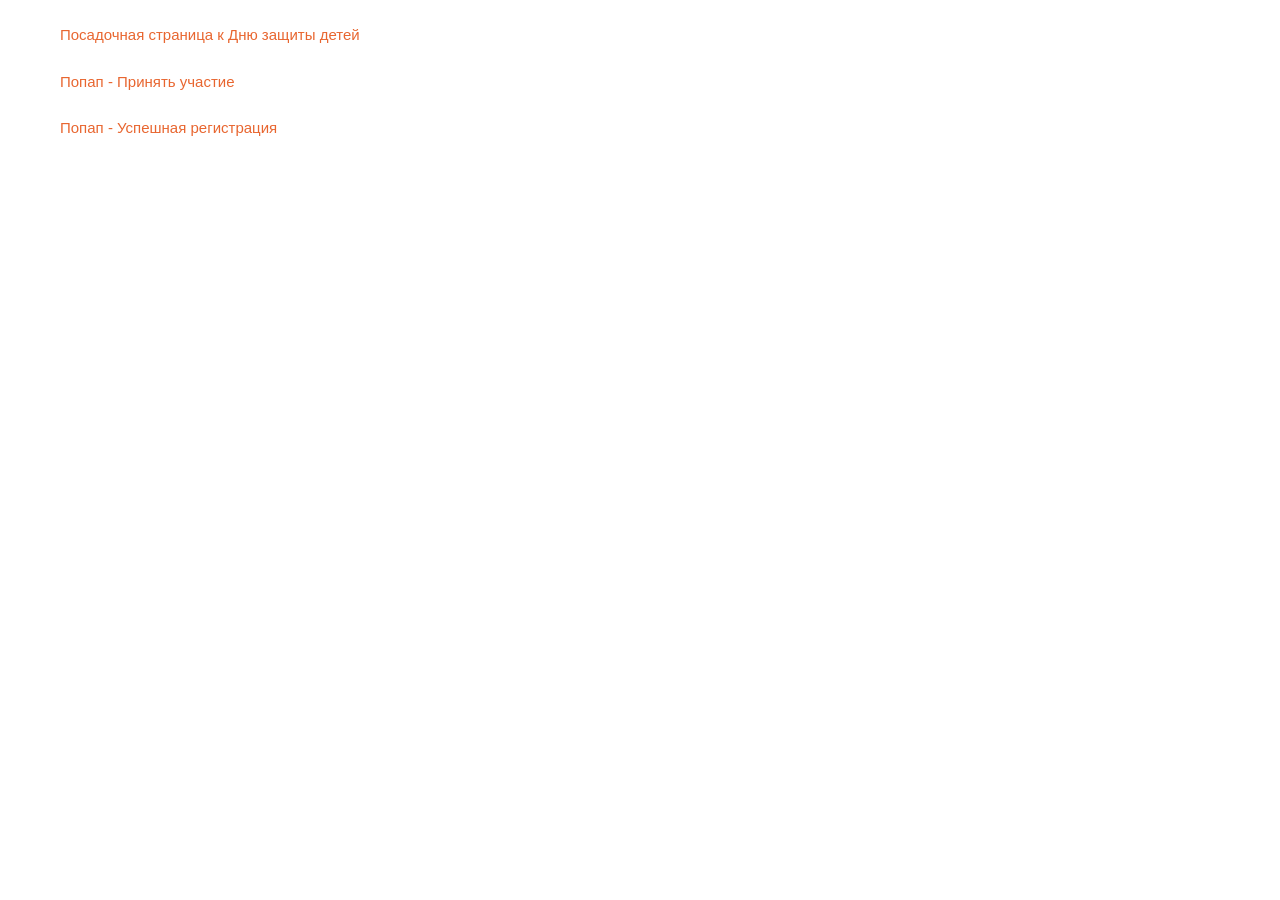
==== index.html @ 4561d0ba "first Посадочная страница к Дню защиты детей" ====
<!DOCTYPE html>
<html lang="ru">
    <head>
        <meta charset="utf-8">
        <title>ПСБ Страхование</title>

        <link rel="stylesheet" href="css/styles.css">

        <link rel="icon" href="favicon.svg" type="image/svg+xml">

        <meta http-equiv="x-ua-compatible" content="ie=edge">
        <meta name="viewport" content="width=device-width">
    </head>

    <body>

        <!-- wrapper -->
        <div class="wrapper">

            <!-- wrapper inner -->
            <div class="wrapper-inner">

                <!-- container -->
                <div class="container">

                    <p><a href="01-index.html">Посадочная страница к Дню защиты детей</a></p>
                    <p><a href="windows/participate.html"class="window-link">Попап - Принять участие</a></p>
                    <p><a href="windows/success.html"class="window-link">Попап - Успешная регистрация</a></p>

                </div>
                <!-- container END -->

            </div>
            <!-- wrapper inner END -->

        </div>
        <!-- wrapper END -->

        <script>
            var pathTemplate = './';
        </script>
        <script src="js/fonts.js"></script>

        <script src="js/jquery-3.4.1.min.js"></script>
        <script src="js/jquery.mask.min.js"></script>
        <script src="js/validation/jquery.validate.min.js"></script>
        <script src="js/validation/messages_ru.js"></script>
        <script src="js/tools.js"></script>

    </body>
</html>
---- css/styles.css ----
*,
*::before,
*::after {outline:none; box-sizing:border-box}

html {min-width:375px; height:100%}

body {min-width:375px; height:100%; margin:0; padding:0; font:500 15px/1.5em Arial, sans-serif; color:#5C5C73; background:#FFFFFF; -webkit-text-size-adjust:100%; -webkit-font-smoothing:antialiased; -moz-osx-font-smoothing:grayscale; overflow-anchor:none}
.fonts-loaded body {font-family:Gilroy, sans-serif}

a {outline:none; color:#E86630; text-decoration:none; transition:color 0.2s}
@media (min-width:1100px) {
    a:hover {color:#EA5614}
}

img {border:none; max-width:100%; height:auto}
iframe {border:none; max-width:100%}

::-ms-clear {display:none}

strong, b {font-weight:600}

p {margin:24px 0; padding:0}

.btn {display:inline-flex; border-radius:4px; background:#E86630; margin:0; padding:0 30px; height:54px; outline:none; overflow:visible; border:none; text-decoration:none; box-sizing:border-box; color:#FFFFFF; align-items:center; justify-content:center; text-transform:uppercase; font:600 11px/1.4em Arial, sans-serif; letter-spacing:0.09em; -webkit-appearance:none; cursor:pointer; transition:background-color 0.2s}
.fonts-loaded .btn {font-family:Gilroy, sans-serif}
@media (min-width:1100px) {
    .btn:hover {background-color:#EA5614; color:#FFFFFF}
}
.btn:disabled {cursor:default; background-color:#F29D79}
@media (min-width:1100px) {
    .btn:disabled:hover {background-color:#F29D79; color:#FFFFFF}
}
.btn.loading {background-image:url(../images/loading.svg); background-repeat:no-repeat; background-position:center}
.btn.loading svg {display:none}

@media (max-width:767px) {
    .btn {display:flex; height:40px}
    .btn.loading {background-size:24px 24px}
}

.btn-blue {background-color:#585892}
@media (min-width:1100px) {
    .btn-blue:hover {background-color:#2C2D84}
}

.form-input {position:relative; margin:20px 0}
.form-input-label {position:absolute; left:15px; top:20px; font-weight:600; font-size:20px; line-height:1.3em; color:#8D8DA6; transition:all 0.2s; z-index:1; pointer-events:none; white-space:nowrap; overflow:hidden; text-overflow:ellipsis; right:15px}
.form-input.focus .form-input-label,
.form-input.full .form-input-label {top:10px; font-size:11px; line-height:1.4em; letter-spacing:0.09em; text-transform:uppercase}
.form-input-label em {color:#BC3F46; font-style:normal}
.form-input input {position:relative; border:1px solid #E2E2E9; font:600 20px/1.3em Arial, sans-serif; color:#3E3E59; vertical-align:top; margin:0; padding:29px 14px 9px 14px; width:100%; height:66px; box-sizing:border-box; outline:none; border-radius:10px; background:#FFFFFF; -webkit-appearance:none; transition:border-color 0.2s}
.fonts-loaded .form-input input {font-family:Gilroy, sans-serif}
.form-input input.error,
.form-input textarea.error {border-color:#BC3F46; color:#BC3F46}
@media (min-width:1100px) {
    .form-input input:hover,
    .form-input textarea:hover {border-color:#EA5614}
}
.form-input input:focus,
.form-input textarea:focus {border-color:#EA5614}
.form-input label.error {display:block; color:#BC3F46; font-size:13px; line-height:18px; letter-spacing:0.02em; margin:5px 0 0 0}
.form-input input:disabled,
.form-input textarea:disabled {background:#F8F8FC; border-color:#E6E6EF; color:#A8A8BF}

@media (max-width:767px) {
    .form-input {margin:10px 0}
    .form-input-label {font-size:15px; line-height:1.3em}
    .form-input.focus .form-input-label,
    .form-input.full .form-input-label {top:12px; font-size:11px; line-height:1.4em}
    .form-input input {position:relative; font-size:15px; line-height:1.3em; padding:30px 14px 11px 14px; height:62px}
}

.form-input input:-webkit-autofill,
.form-input input:-webkit-autofill:active,
.form-input input:-webkit-autofill:focus,
.form-input input:-webkit-autofill:hover {-webkit-text-fill-color:#3E3E59; caret-color:#3E3E59; -webkit-transition:background-color 999999s ease-in-out 0s; transition:background-color 999999s ease-in-out 0s}

.form-input-hint {margin:10px 0 0 0; font-size:13px; line-height:1.4em; color:#8D8DA6}

@media (max-width:767px) {
    .form-input-hint {margin:5px 0 0 0}
}

.form-checkbox {margin:20px 0; user-select:none; display:flex; position:relative}
.form-checkbox label {margin:0; cursor:pointer}
.form-checkbox input {display:none}
.form-checkbox span {display:block; padding:0 0 0 32px; position:relative}
.form-checkbox span::before {content:""; display:block; position:absolute; left:0; top:0; width:20px; height:20px; border:1px solid #E6E6EF; background:#E6E6EF url(../images/checkbox.svg) no-repeat -999px -999px; border-radius:4px; transition:border-color 0.2s, background-color 0.2s}
.form-checkbox label input:checked+span::before,
.form-checkbox label input:checked+label+span::before {background-position:center; background-color:#E86630}
.form-checkbox label input.error+span,
.form-checkbox label input.error+label.error+span {padding-bottom:23px}
.form-checkbox label input.error+span::before,
.form-checkbox label input.error+label+span::before {border-color:#BC3F46}
.form-checkbox label.error {position:absolute; left:0; bottom:0; right:0; color:#BC3F46; font-size:13px; line-height:18px; letter-spacing:0.02em}

.form-required-notice {margin:40px 0 0 0; color:#8D8DA6}
.form-required-notice span {color:#BC3F46}

@media (max-width:767px) {
    .form-required-notice {margin:20px 0 0 0}
}

.container {margin:0 auto; max-width:1240px; width:100%; padding:0 20px}

@media (max-width:1680px) {
    .container {max-width:1200px}
}

@media (max-width:1099px) {
    .container {max-width:none; padding:0 34px}
}

@media (max-width:767px) {
    .container {padding:0 15px}
}

.wrapper {display:flex; flex-direction:column; width:100%; min-width:375px; min-height:100%; position:relative; overflow:hidden}
.wrapper-inner {height:100%; flex:1}

header .container {display:flex; align-items:center; height:65px; justify-content:space-between}

@media (max-width:767px) {
    header .container {height:68px}
}

.header-logo {min-width:240px; max-width:240px}
.header-logo img {display:block; width:100%}

.welcome {background:url(../images/welcome-bg.svg) no-repeat center; background-size:cover; color:#FFFFFF}
.welcome .container {display:flex; align-items:center; height:377px; justify-content:space-between}
.welcome-title {font-weight:600; font-size:44px; line-height:1.2em}
.welcome-text {margin:10px 0 0 0; font-size:18px; line-height:1.5em}
.welcome-period {margin:10px 0 0 0; font-size:13px; line-height:1.5em; color:rgba(255, 255, 255, 0.75)}
.welcome-btn {margin:20px 0 0 0}
.welcome-btn .btn {height:40px}
.welcome-img {min-width:536px; max-width:536px; margin:0 -84px 0 0}
.welcome-img img {display:block; width:100%}

@media (max-width:1680px) {
    .welcome-img {margin:0 -70px 0 0}
}

@media (max-width:1099px) {
    .welcome-img {min-width:530px; max-width:530px; margin:0 -131px 0 -60px}
}

@media (max-width:767px) {
    .welcome .container {display:block; height:600px; position:relative}
    .welcome-title {padding:40px 0 0 0; font-size:32px; line-height:1.2em; max-width:240px}
    .welcome-text {margin:20px 0 0 0; font-size:18px; line-height:1.5em}
    .welcome-btn .btn {display:inline-flex}
    .welcome-img {min-width:402px; max-width:402px; margin:0 0 0 -201px; position:absolute; left:50%; bottom:-80px}
}

.precaution {margin:120px -84px 0 -84px; height:280px; padding:0 84px; background:#E9E9F7; border-radius:12px; display:flex; align-items:center; justify-content:space-between}
.precaution-text {margin:12px 0 0 0; font-size:17px; line-height:1.5em; color:#3E3E59}
.precaution-img {min-width:403px; max-width:403px; margin:0 57px 0 0}
.precaution-img img {display:block; width:100%}

@media (max-width:1680px) {
    .precaution-img {margin:0 -27px 0 0}
}

@media (max-width:1099px) {
    .precaution {margin:120px -34px 0 -34px; padding:0 34px; border-radius:0; height:253px}
    .precaution-text br {display:none}
    .precaution-img {min-width:382px; max-width:382px; margin:0 -34px 0 0}
}

@media (max-width:767px) {
    .precaution {margin:80px -15px 0 -15px; padding:20px 15px; display:block; height:auto}
    .precaution-img {min-width:100px; max-width:100px; margin:12px 0 0 0}
}

.main-title {font-weight:600; font-size:36px; line-height:1.2em; color:#3E3E59}

@media (max-width:767px) {
    .main-title {font-size:24px; line-height:1.3em}
}

.prefs {margin:120px 0 0 0}
.prefs-anonce {margin:12px 0 0 0; font-size:17px; line-height:1.5em; color:#3E3E59}
.prefs-list {margin:40px 0 0 0; display:flex; gap:0 20px}
.prefs-item {flex:1; padding:30px; background:#FFFFFF; box-shadow:0px 0px 10px rgba(0, 0, 0, 0.02), 0px 10px 30px rgba(0, 0, 0, 0.05); border-radius:12px}
.prefs-item-icon img {display:block; height:100px}
.prefs-item-text {margin:60px 0 0 0; font-size:17px; line-height:1.5em; color:#3E3E59}
.prefs-item-text::before {content:""; display:block; width:40px; height:3px; background:#ED885E; margin:0 0 20px 0}

@media (max-width:1099px) {
    .prefs {margin:80px 0 0 0}
    .prefs-item {padding:16px}
}

@media (max-width:767px) {
    .prefs {margin:60px 0 0 0}
    .prefs-item {padding:16px}
    .prefs-list {display:block}
    .prefs-item {margin:20px 0 0 0; display:flex; min-height:180px}
    .prefs-item-icon {min-width:100px; max-width:100px}
    .prefs-item-icon img {height:auto; width:100%}
    .prefs-item-text {margin:0 0 0 40px}
}

.price {margin:120px -9999px 0 -9999px; padding:80px 9999px; background:#F8F8FC}
.price-desktop table {width:100%; margin:0; border-collapse:collapse; border-spacing:0; border:none; border-bottom:1px solid #E6E6EF; table-layout:fixed}
.price-desktop th {vertical-align:middle; padding:15px 20px; text-align:center; width:163px; font-weight:500; font-size:12px; line-height:1.4em; text-transform:uppercase; color:#2C2D84; border-top:1px solid #E6E6EF}
.price-desktop th:nth-child(1) {text-align:left; width:auto}
.price-desktop th:nth-child(2) {background:rgba(233, 233, 247, 0.5)}
.price-desktop th:nth-child(3) {background:#E9E9F7}
.price-desktop td {border-top:1px solid #E6E6EF; vertical-align:middle; padding:15px 20px; text-align:center}
.price-desktop td:nth-child(1) {text-align:left}
.price-desktop td:nth-child(2) {background:rgba(233, 233, 247, 0.5)}
.price-desktop td:nth-child(3) {background:#E9E9F7}
.price-desktop-package {font-weight:bold}
.price-desktop-title-block {display:flex}
.price-desktop-title-item {min-width:50%; max-width:50%}
.price-desktop .price-desktop-group td {background:#FFFFFF}
.price-desktop .price-desktop-group td:nth-child(1) {font-weight:600; font-size:17px; line-height:1.3em; color:#3E3E59}
.price-desktop .price-desktop-group td:nth-child(2) {font-size:12px; line-height:1.4em; text-transform:uppercase}
.price-desktop .price-desktop-summ td {background:#FFFFFF; font-weight:600; font-size:17px; line-height:1.3em; color:#3E3E59}
.price-desktop .price-desktop-cost td {background:#F0F0F7; font-weight:600; font-size:17px; line-height:1.3em; color:#3E3E59}
.price-mobile {display:none}

@media (max-width:1680px) {
    .price th {width:145px}
    .price th:nth-child(1) {width:auto}
}

@media (max-width:1099px) {
    .price {margin:80px -34px 0 -34px; padding:80px 34px}
    .price .price-group td:nth-child(1) {padding-right:0}
    .price .price-package td:nth-child(1) {padding-right:0}
}

@media (max-width:767px) {
    .price {margin:60px -15px 0 -15px; padding:60px 15px}
    .price-desktop {display:none}
    .price-mobile {display:block}
    .price-mobile-group {margin:20px 0 0 0}
    .price-mobile-group:first-child {margin:0}
    .price-mobile-group-title {position:relative; padding:0 0 0 32px; font-weight:600; font-size:17px; line-height:1.3em; color:#3E3E59; cursor:pointer}
    .price-mobile-group-title::before {content:""; position:absolute; left:0; top:0; width:22px; height:22px; background:url(../images/price-mobile-group-title.svg) no-repeat; background-size:100%; transition:transform 0.2s}
    .price-mobile-group.open .price-mobile-group-title::before {transform:rotate(-180deg)}
    .price-mobile-group-content {display:none; padding:10px 0 0 0}
    .price-mobile-item {margin:15px 0 0 0; padding:15px 0 0 32px; border-top:1px solid #E6E6EF}
    .price-mobile-item:first-child {margin:0; padding:0 0 0 32px; border-top:none}
    .price-mobile-item-package .price-mobile-item-title {font-weight:bold}
    .price-mobile-item-title+.price-mobile-item-title {margin:10px 0 0 0}
    .price-mobile-item-type {margin:10px 0 0 0; font-size:10px; line-height:1.4em; text-transform:uppercase}
    .price-mobile-item-values {margin:10px 0 0 0; display:flex}
    .price-mobile-item-value {min-width:50%; max-width:50%; text-align:center; padding:10px 0}
    .price-mobile-item-value:nth-child(1) {background:rgba(233, 233, 247, 0.5)}
    .price-mobile-item-value:nth-child(2) {background:#E9E9F7}
    .price-mobile-item-value-title {font-weight:500; font-size:10px; line-height:1.4em; text-transform:uppercase; color:#2C2D84}
    .price-mobile-item-values-summ {margin:0; font-weight:600; font-size:17px; line-height:1.3em; color:#3E3E59}
}

.buy {margin:120px -84px 0 -84px; height:246px; padding:0 84px; background:#F9F3E6; border-radius:12px; display:flex; align-items:center; justify-content:space-between}
.buy-img {min-width:293px; max-width:293px; margin:0 33px 0 0}
.buy-img img {display:block; width:100%}

@media (max-width:1099px) {
    .buy {margin:80px -34px 0 -34px; height:249px; padding:0 34px; border-radius:0}
    .buy-img {margin:0}
}

@media (max-width:767px) {
    .buy {margin:60px -15px 0 -15px; height:182px; padding:0 15px}
    .buy-img {min-width:102px; max-width:102px}
}

.how {margin:120px 0 0 0}
.how-steps {margin:40px 0 0 0; display:flex; gap:0 20px}
.how-step {flex:1}
.how-step-header {display:flex; align-items:center}
.how-step-header-number {min-width:50px; max-width:50px; height:50px; margin:0 20px 0 0; display:flex; align-items:center; justify-content:center; font-weight:600; font-size:17px; line-height:1.3em; color:#3E3E59}
.how-step:nth-child(1) .how-step-header-number {background:url(../images/step-1.svg) no-repeat; background-size:100%}
.how-step:nth-child(2) .how-step-header-number {background:url(../images/step-2.svg) no-repeat; background-size:100%}
.how-step:nth-child(3) .how-step-header-number {background:url(../images/step-3.svg) no-repeat; background-size:100%}
.how-step-header::after {content:""; display:block; flex-grow:1; height:1px; background:rgba(62, 62, 89, 0.1)}
.how-step-title {margin:20px 0 0 0; font-weight:600; font-size:17px; line-height:1.3em; color:#3E3E59}
.how-step-text {margin:10px 0 0 0}

@media (max-width:1099px) {
    .how {margin:80px 0 0 0}
}

@media (max-width:767px) {
    .how {margin:60px 0 0 0}
    .how-steps {display:block}
    .how-step {margin:20px 0 0 0}
}

.faq {margin:120px -9999px 0 -9999px; padding:80px 9999px; background:#F8F8FC}
.faq-list {margin:40px 0 0 0}
.faq-item {margin:20px 0 0 0; background:#FFFFFF; border-radius:12px}
.faq-item-title {display:block; font-weight:600; font-size:20px; line-height:1.3em; padding:24px 76px 24px 30px; color:#3E3E59; position:relative}
.faq-item-title::after {content:""; display:block; width:16px; height:16px; position:absolute; right:30px; top:29px; transition:transform 0.2s; background:url(../images/faq-arrow.svg) no-repeat; background-size:100%}
.faq-item.open .faq-item-title::after {transform:rotate(-180deg)}
.faq-item-content {display:none; padding:0 30px 24px 30px; margin:-4px 0 0 0}
.faq-item-content *:first-child {margin-top:0}
.faq-item-content *:last-child {margin-bottom:0}

@media (max-width:1099px) {
    .faq {margin:80px -34px 0 -34px; padding:80px 34px}
}

@media (max-width:767px) {
    .faq {margin:60px -15px 0 -15px; padding:60px 15px}
    .faq-list {margin:24px 0 0 0}
    .faq-item {margin:10px 0 0 0}
    .faq-item-title {font-size:17px; line-height:1.3em; padding:15px 46px 15px 15px}
    .faq-item-title::after {right:15px; top:18px}
    .faq-item-content {display:none; padding:0 15px 15px 15px; margin:-5px 0 0 0}
}

footer {background:#3E3E59}
.footer-container {padding:40px 0; display:flex; align-items:center; justify-content:space-between}
.footer-logo {min-width:185px; max-width:185px}
.footer-logo img {display:block; width:100%}
.footer-links {display:flex; gap:0 40px; font-weight:normal; font-size:14px; line-height:20px}
.footer-links a {color:#FFFFFF}
@media (min-width:1100px) {
    .footer-links a:hover {color:#EA5614}
}
.footer-bottom {border-top:1px solid rgba(255, 255, 255, 0.15); padding:20px 0; font-size:13px; line-height:1.4em; letter-spacing:0.02em; color:#FFFFFF}

@media (max-width:767px) {
    .footer-container {padding:40px 0 20px 0; display:block}
    .footer-links {margin:20px 0 0 0; display:block}
    .footer-link {margin:5px 0 0 0}
}

.window-open,
.window-open body {overflow:hidden; position:fixed; left:0; top:0; right:0; bottom:0}

.window {position:fixed; left:0; top:0; right:0; bottom:0; overflow:auto; z-index:9999; background:#2D2C48; text-align:center}
.window::after {content:""; display:inline-block; width:0; height:100%; vertical-align:middle}
.window-loading {position:absolute; left:0; top:0; right:0; bottom:0; background:url(../images/loading.svg) no-repeat center}
.window-container {display:inline-block; vertical-align:middle; position:relative; text-align:left; background:#FFFFFF; border-radius:12px; margin:120px 0; box-shadow:0px 8px 24px rgba(0, 0, 0, 0.05); transition:opacity 0.2s}
.window-container-preload {opacity:0}
.window-close {position:absolute; z-index:9999; right:40px; top:46px; width:30px; height:30px}
.window-close svg {display:block; width:30px; height:30px; fill:#8D8DA6; transition:fill 0.2s}
@media (min-width:1100px) {
    .window-close:hover svg {fill:#EA5614}
}

@media (max-width:767px) {
    .window-container {margin:0; border-radius:0; box-shadow:none}
    .window-close {right:15px; top:20px}
}

.window-particate {width:1000px; padding:40px}
.window-particate-form {margin:40px 0 0 0}
.window-particate-row {margin:20px 0 0 0; display:flex; gap:0 20px}
.window-particate-row .form-input {margin:0; min-width:calc(50% - 10px); max-width:calc(50% - 10px)}
.window-particate-polis {margin:40px -20px 0 -20px; padding:20px; border-radius:12px; background:#F8F8FC}
.window-particate-polis-title {font-weight:600; font-size:20px; line-height:1.3em; color:#3E3E59}
.window-particate-polis .form-input {margin:20px 0 0 0}
.window-particate-ctrl {margin:20px 0 0 0; display:flex; justify-content:space-between}
.window-particate-ctrl .form-checkbox {margin:0; max-width:600px}

@media (max-width:1680px) {
    .window-particate {width:840px}
}

@media (max-width:1099px) {
    .window-particate {width:688px}
}

@media (max-width:767px) {
    .window-particate {width:375px; padding:20px 15px 15px 15px}
    .window-particate .main-title {max-width:165px}
    .window-particate-row {margin:0; display:block}
    .window-particate-row .form-input {margin:10px 0 0 0; min-width:0; max-width:none}
    .window-particate-polis {margin:20px -15px 0 -15px; padding:30px 15px; border-radius:0}
    .window-particate-polis-title {font-size:17px; line-height:1.3em}
    .window-particate-ctrl {display:block}
    .window-particate-ctrl .form-checkbox {margin:20px 0; max-width:none}
    .window-particate-ctrl .form-submit .btn {width:100%}
}

.success {margin:80px 0 0 0; text-align:center}
.success-icon {max-width:160px; margin:0 auto}
.success-icon img {display:block; width:100%}
.success-title {margin:20px 0 0 0; font-weight:600; font-size:24px; line-height:1.3em; color:#37AE35}
.success-text {margin:20px 0 0 0}
.success-btn {margin:80px 0 0 0}

@media (max-width:767px) {
    .success {margin:40px 0 0 0}
}
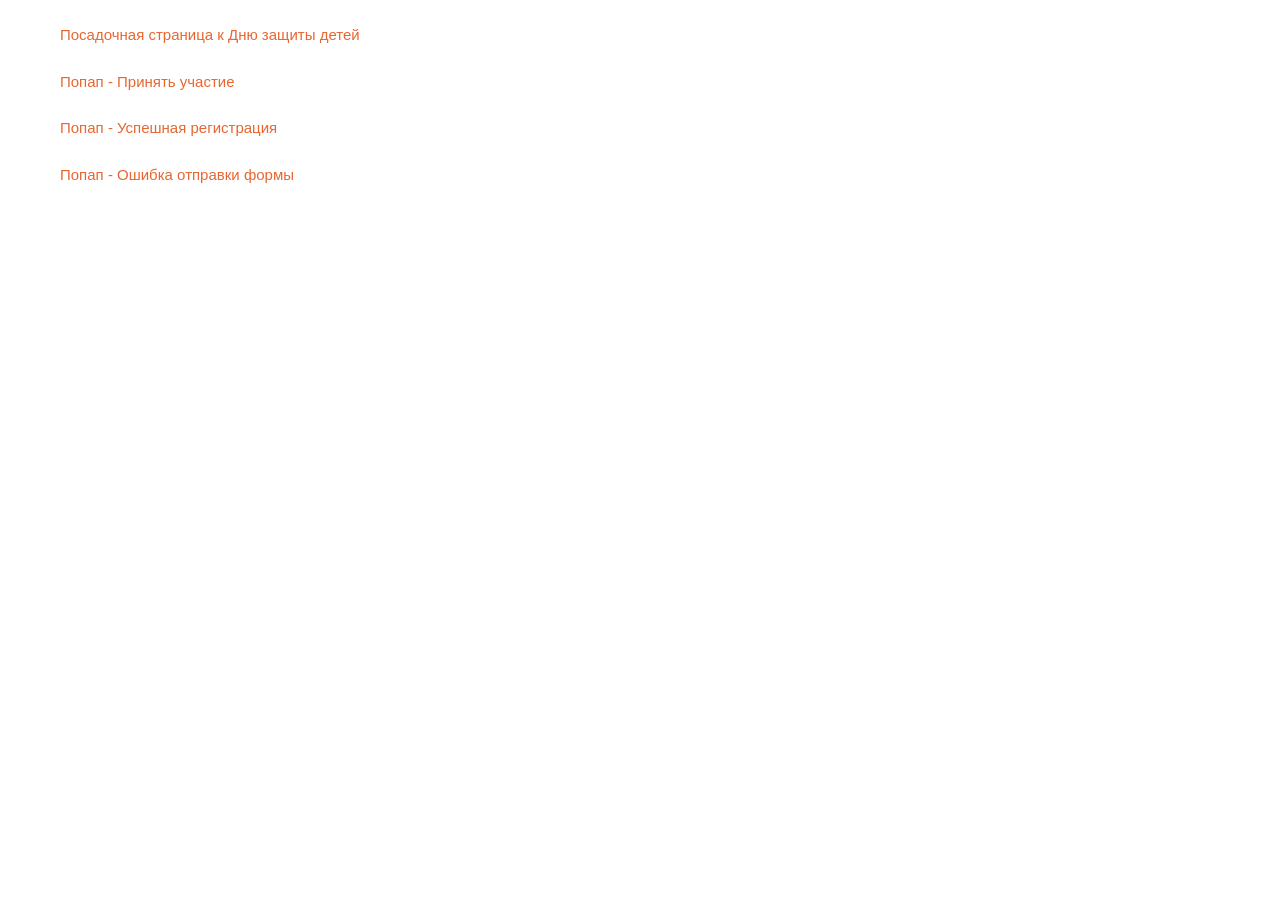
==== commit c62de819: "updates Общие моменты - нужен попап с куки, аналогичный попапу с сайта ПСБ Страхования - версия jQue" ====
--- a/index.html
+++ b/index.html
@@ -26,6 +26,7 @@
                     <p><a href="01-index.html">Посадочная страница к Дню защиты детей</a></p>
                     <p><a href="windows/participate.html"class="window-link">Попап - Принять участие</a></p>
                     <p><a href="windows/success.html"class="window-link">Попап - Успешная регистрация</a></p>
+                    <p><a href="windows/error.html"class="window-link">Попап - Ошибка отправки формы</a></p>
 
                 </div>
                 <!-- container END -->
@@ -41,7 +42,7 @@
         </script>
         <script src="js/fonts.js"></script>
 
-        <script src="js/jquery-3.4.1.min.js"></script>
+        <script src="js/jquery-3.7.1.min.js"></script>
         <script src="js/jquery.mask.min.js"></script>
         <script src="js/validation/jquery.validate.min.js"></script>
         <script src="js/validation/messages_ru.js"></script>
--- a/css/styles.css
+++ b/css/styles.css
@@ -41,6 +41,16 @@
 .btn-blue {background-color:#585892}
 @media (min-width:1100px) {
     .btn-blue:hover {background-color:#2C2D84}
+}
+
+.btn-green {background-color:#37AE35}
+@media (min-width:1100px) {
+    .btn-green:hover {background-color:#2C2D84}
+}
+
+.btn-red {background-color:#BC3F46}
+@media (min-width:1100px) {
+    .btn-green:hover {background-color:#2C2D84}
 }
 
 .form-input {position:relative; margin:20px 0}
@@ -130,11 +140,12 @@
 .welcome {background:url(../images/welcome-bg.svg) no-repeat center; background-size:cover; color:#FFFFFF}
 .welcome .container {display:flex; align-items:center; height:377px; justify-content:space-between}
 .welcome-title {font-weight:600; font-size:44px; line-height:1.2em}
+.welcome-title span {color:#E86630}
 .welcome-text {margin:10px 0 0 0; font-size:18px; line-height:1.5em}
 .welcome-period {margin:10px 0 0 0; font-size:13px; line-height:1.5em; color:rgba(255, 255, 255, 0.75)}
 .welcome-btn {margin:20px 0 0 0}
 .welcome-btn .btn {height:40px}
-.welcome-img {min-width:536px; max-width:536px; margin:0 -84px 0 0}
+.welcome-img {min-width:456px; max-width:456px; margin:0 -84px 0 0}
 .welcome-img img {display:block; width:100%}
 
 @media (max-width:1680px) {
@@ -142,15 +153,16 @@
 }
 
 @media (max-width:1099px) {
-    .welcome-img {min-width:530px; max-width:530px; margin:0 -131px 0 -60px}
+    .welcome-img {margin:0 -228px 0 -100px}
 }
 
 @media (max-width:767px) {
     .welcome .container {display:block; height:600px; position:relative}
-    .welcome-title {padding:40px 0 0 0; font-size:32px; line-height:1.2em; max-width:240px}
+    .welcome-title {padding:40px 0 0 0; font-size:32px; line-height:1.2em}
+    .welcome-title br {display:none}
     .welcome-text {margin:20px 0 0 0; font-size:18px; line-height:1.5em}
     .welcome-btn .btn {display:inline-flex}
-    .welcome-img {min-width:402px; max-width:402px; margin:0 0 0 -201px; position:absolute; left:50%; bottom:-80px}
+    .welcome-img {min-width:313px; max-width:313px; margin:0 0 0 -157px; position:absolute; left:50%; bottom:-80px}
 }
 
 .precaution {margin:120px -84px 0 -84px; height:280px; padding:0 84px; background:#E9E9F7; border-radius:12px; display:flex; align-items:center; justify-content:space-between}
@@ -354,12 +366,14 @@
 .window-particate {width:1000px; padding:40px}
 .window-particate-form {margin:40px 0 0 0}
 .window-particate-row {margin:20px 0 0 0; display:flex; gap:0 20px}
-.window-particate-row .form-input {margin:0; min-width:calc(50% - 10px); max-width:calc(50% - 10px)}
+.window-particate-col {min-width:calc(50% - 10px); max-width:calc(50% - 10px)}
+.window-particate-row .form-input {margin:20px 0 0 0}
+.window-particate-row .form-input:first-child {margin:0}
 .window-particate-polis {margin:40px -20px 0 -20px; padding:20px; border-radius:12px; background:#F8F8FC}
 .window-particate-polis-title {font-weight:600; font-size:20px; line-height:1.3em; color:#3E3E59}
 .window-particate-polis .form-input {margin:20px 0 0 0}
 .window-particate-ctrl {margin:20px 0 0 0; display:flex; justify-content:space-between}
-.window-particate-ctrl .form-checkbox {margin:0; max-width:600px}
+.window-particate-ctrl .form-checkbox {margin:0 40px 0 0}
 
 @media (max-width:1680px) {
     .window-particate {width:840px}
@@ -371,9 +385,11 @@
 
 @media (max-width:767px) {
     .window-particate {width:375px; padding:20px 15px 15px 15px}
-    .window-particate .main-title {max-width:165px}
+    .window-particate .main-title {max-width:253px}
+    .window-particate .main-title br {display:none}
     .window-particate-row {margin:0; display:block}
-    .window-particate-row .form-input {margin:10px 0 0 0; min-width:0; max-width:none}
+    .window-particate-col {min-width:0; max-width:none; margin:10px 0 0 0}
+    .window-particate-row .form-input {margin:10px 0 0 0}
     .window-particate-polis {margin:20px -15px 0 -15px; padding:30px 15px; border-radius:0}
     .window-particate-polis-title {font-size:17px; line-height:1.3em}
     .window-particate-ctrl {display:block}
@@ -382,12 +398,32 @@
 }
 
 .success {margin:80px 0 0 0; text-align:center}
-.success-icon {max-width:160px; margin:0 auto}
+.success-icon {max-width:116px; margin:0 auto}
 .success-icon img {display:block; width:100%}
 .success-title {margin:20px 0 0 0; font-weight:600; font-size:24px; line-height:1.3em; color:#37AE35}
+.window-error .success-title {color:#BC3F46}
 .success-text {margin:20px 0 0 0}
 .success-btn {margin:80px 0 0 0}
 
 @media (max-width:767px) {
     .success {margin:40px 0 0 0}
-}+}
+
+.bottom-messages {position:fixed; left:50%; width:600px; margin:0 0 0 -300px; bottom:20px; z-index:99; display:flex; gap:10px 0; flex-direction:column}
+.bottom-messages-item {display:none; width:100%; background:#FFFFFF; border-radius:4px; box-shadow:0px 0px 10px rgba(0, 0, 0, 0.02), 0px 10px 30px rgba(0, 0, 0, 0.05)}
+.bottom-messages-item.visible {display:block}
+
+@media screen and (max-width:1099px) {
+    .bottom-messages {left:16px; width:auto; margin:0; right:16px}
+}
+
+.cookies-message {padding:16px 0}
+.cookies-message-content {display:flex; align-items:center}
+.cookies-message-text {margin:0 22px 0 0; font-size:13px; line-height:18px; width:100%}
+.cookies-message-close {padding:13px 20px; height:auto}
+
+@media screen and (max-width:1099px) {
+    .cookies-message-content {display:block; text-align:center}
+    .cookies-message-text {margin:0 0 20px 0; text-align:left}
+    .cookies-message-close {width:100%}
+}
